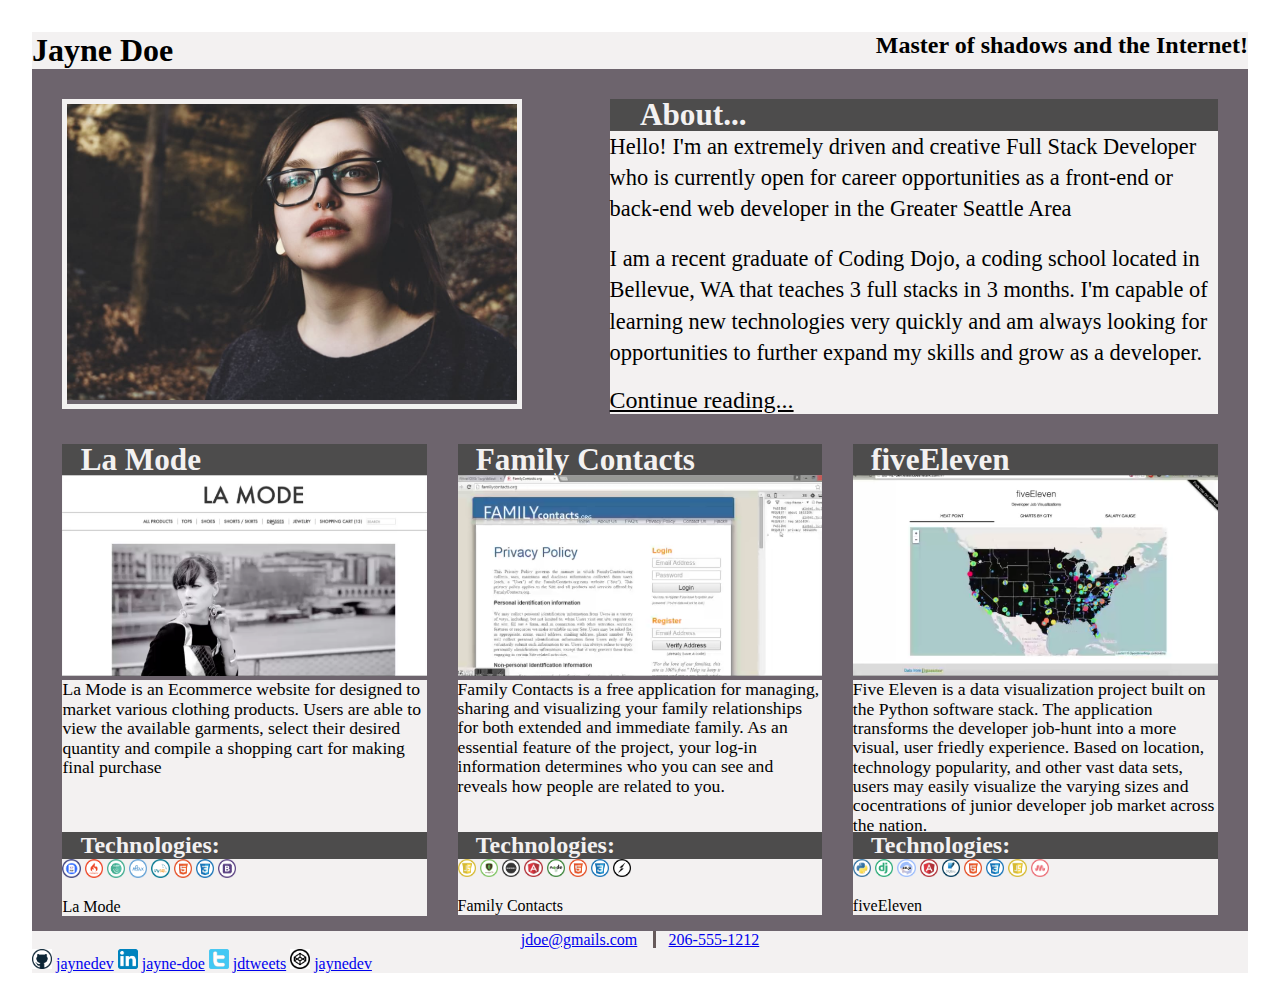
==== index.html @ e7bd0251 "All the Portfolio files and assignment" ====
<!DOCTYPE html>
<html>
<head>
    <meta charset="utf-8" />
    <meta http-equiv="X-UA-Compatible" content="IE=edge">
    <title>Jayne Doe</title>
    <meta name="viewport" content="width=device-width, initial-scale=1">
    <link rel="stylesheet" type="text/css" media="screen" href="style.css" />
</head>
<body>
    <div id="wrapper">
        <header id="header">
            <h1 id="name">Jayne Doe</h1>
            <h2 id="appalation">Master of shadows and the Internet!</h2> 
        </header>
        <div id="banner">
            <div id ="upper_banner"> 
                <div id="potrait_container"> 
                    <img id="potrait" src="photo_of_me.jpg" alt="photograph of Jayne Doe">
                </div>
                <div id="right_upper_banner">
                    <div class="topic" id="About">
                        <h2>About...</h2>
                    </div>
                    <article id="blurb">
                        <p>Hello! I'm an extremely driven and creative Full Stack Developer who is currently open 
                            for career opportunities as a front-end or back-end web developer in the Greater Seattle Area
                        </p>
                        <p>I am a recent graduate of Coding Dojo, a coding school located in Bellevue, WA that teaches 3 
                            full stacks in 3 months. I'm capable of learning new technologies very quickly and am
                            always looking for opportunities to further expand my skills and grow as a developer. 
                        </p>
                        <a href="#">Continue reading...</a>   
                    </article>
                </div>
            </div>
            <div id="lower_banner">
                <div class="stripes" id="left_stripe">
                    <div class="stripe_topic" id="left_stripe_topic">
                        <h2>La Mode</h2>
                    </div>
                    <div class="stripe_images_container">
                        <img class="stipe_images" src="lamode.png" alt="Pic of La Mode Website created by me">
                    </div>
                    <article class="work_detail">
                        <p>La Mode is an Ecommerce website for designed to market various clothing products. Users are able to
                            view the available garments, select their desired quantity and compile a shopping cart for making
                            final purchase
                        </p>
                    </article>
                    <div class="stripe_rib">
                        <h3>Technologies:</h3>
                    </div>
                    <div class="stripe_bottom">
                        <img class="stripe_thumbnails" src="php.png" alt="php logo">
                        <img class="stripe_thumbnails" src="codeigniter.png" alt="codeigniter logo">
                        <img class="stripe_thumbnails" src="jQuery.png" alt="jQuery logo">
                        <img class="stripe_thumbnails" src="ajax.png" alt="ajax logo">
                        <img class="stripe_thumbnails" src="mysql.png" alt="mysql logo">
                        <img class="stripe_thumbnails" src="HTML.png" alt="HTML logo">
                        <img class="stripe_thumbnails" src="CSS.png" alt="CSS logo">
                        <img class="stripe_thumbnails" src="bootstrap.png" alt="bootstrap logo">
                        <div class="stripe_description">
                            <P>La Mode</P>
                        </div>
                    </div>
                </div>
                <div class="stripes" id="center_stripe">
                    <div class="stripe_topic" id="center_stripe_topic">
                        <h2>Family Contacts</h2>
                    </div>
                    <div class="stripe_images_container">
                        <img class="stipe_images" src="familycontacts.png" alt="Pic of family Contacts App created by me">
                    </div>
                    <article class="work_detail">
                        <p>Family Contacts is a free application for managing, sharing and visualizing your family relationships
                            for both extended and immediate family. As an essential feature of the project, your log-in information
                            determines who you can see and reveals how people are related to you.
                        </p>
                    </article>
                    <div class="stripe_rib">
                        <h3>Technologies:</h3>
                    </div>
                    <div class="stripe_bottom">
                        <img class="stripe_thumbnails" src="JavaScript.png" alt="javascript logo">
                        <img class="stripe_thumbnails" src="mongodb.png" alt="mongodb logo">
                        <img class="stripe_thumbnails" src="expressjs.png" alt="expressjs logo">
                        <img class="stripe_thumbnails" src="angular.png" alt="angular logo">
                        <img class="stripe_thumbnails" src="nodejs.png" alt="nodejs logo">
                        <img class="stripe_thumbnails" src="HTML.png" alt="HTML logo">
                        <img class="stripe_thumbnails" src="CSS.png" alt="CSS logo">
                        <img class="stripe_thumbnails" src="socket.png" alt="socket logo">
                        <div class="stripe_description">
                            <P>Family Contacts</P>
                        </div>
                    </div>
                </div>
                <div class="stripes" id="right_stripe">
                    <div class="stripe_topic" id="right_stripe_topic">
                        <h2>fiveEleven</h2>
                    </div>
                    <div class="stripe_images_container">
                        <img class="stipe_images" src="fiveEleven.png" alt="Pic of fiveEleven Platform created by me">
                    </div>
                    <article class="work_detail">
                        <p>Five Eleven is a data visualization project built on the Python software stack. The application transforms the developer
                            job-hunt into a more visual, user friedly experience. Based on location, technology popularity, and other vast data sets,
                            users may easily visualize the varying sizes and cocentrations of junior developer job market across the nation. 
                        </p>
                    </article>
                    <div class="stripe_rib">
                        <h3>Technologies:</h3>
                    </div>
                    <div class="stripe_bottom">
                        <img class="stripe_thumbnails" src="python.png" alt="python logo">
                        <img class="stripe_thumbnails" src="django.png" alt="django logo">
                        <img class="stripe_thumbnails" src="d3.png" alt="d3 logo">
                        <img class="stripe_thumbnails" src="angular.png" alt="angular logo">
                        <img class="stripe_thumbnails" src="sqlite.png" alt="sqlite logo">
                        <img class="stripe_thumbnails" src="HTML.png" alt="HTML logo">
                        <img class="stripe_thumbnails" src="CSS.png" alt="CSS logo">
                        <img class="stripe_thumbnails" src="JavaScript.png" alt="javascript logo">
                        <img class="stripe_thumbnails" src="materialize.png" alt="materialize logo">
                        <div class="stripe_description">
                            <P>fiveEleven</P>
                        </div>
                    </div>
                </div>
            </div>    
        </div>
        <footer id="footer">
            <div id="contact_details">
                <div id="email">
                    <a href="#">jdoe@gmails.com</a>
                </div>
                <div id="phone">
                    <a href="#">206-555-1212</a>
                </div>
            </div>
            <div id="social_media">
                <div class="icon_link_container">
                    <div class="icon_container">
                        <img id="github" class="social_icons" src="github.png" alt="github icon">
                    </div>
                    <div class="social_links_container">
                        <a class="social_links" href="#">jaynedev</a>
                    </div>
                </div>
                <div class="icon_link_container">
                    <div class="icon_container">
                        <img class="social_icons" src="linkedin.png" alt="linkedin icon">
                    </div>  
                    <div class="social_links_container">
                        <a class="social_links" href="#">jayne-doe</a>  
                    </div>
                </div>
                <div class="icon_link_container"> 
                    <div class="icon_container">
                        <img class="social_icons" src="twitter.png" alt="twitter icon">
                    </div>
                    <div class="social_links_container">
                        <a class="social_links" href="#">jdtweets</a>  
                    </div>
                </div>
                <div class="icon_link_container"> 
                    <div class="icon_container">
                        <img class="social_icons" src="codepen.png" alt="codepen icon">
                    </div>
                    <div class="social_links_container">
                        <a class="social_links" href="#">jaynedev</a> 
                    </div> 
                </div>
            </div>
        
        </footer>
    </div>  
</body>
</html>
---- style.css ----
/*CSS reset settings here*/

/* defining body parameters - ensuring no inherited margins and paddings*/
body{
    margin: 0%;
    padding: 0%;
}

/* defining 'overall container' parameters. The margin centers the website around the screen  */
#wrapper{
height: 100%;
width: 95%;
margin: 2.5% 2.5% 2.5% 2.5%;
padding: 0%;
}

/* defining the key building blocks of the website - header, banner and footer */

header{
    background-color: rgb(243, 241, 241);
    height: 5%;
    width: 100%;
    margin: 0%;
    padding: 0%;      
   }

#banner{
    background-color: rgba(17, 1, 17, 0.61);
    height:90%;
    width: 100%;
    margin: 0%; 
}

footer{
    background-color: rgb(243, 241, 241);
    height: 5%;
    width: 100%;
    margin: 0%;
    padding: 0%;   
}


/* styling the header segments */

#name{
    display: inline-block;
    align-content: left;
    height: 5%;
    margin: 0%;
    padding: 0%;
    vertical-align: middle;   
}

#appalation{
    float: right;
    align-content: right; 
    height: 5%;
    margin: 0%;
    padding: 0%;
    vertical-align: middle; 
}

/* dividing the banner into two segments - upper and lower segments */

#upper_banner{
    max-height: 34%;
    width: 100%;
    margin: 0%;
    padding: 0%;
    display: block;
    overflow: auto;
}

#lower_banner{
    max-height: 66%;
    width: 100%;
    margin: 0%;
    padding: 0%;
    display: block;
}

/* styling the upper banner segments - potrait (left upper banner) and article (right upper banner) */

#potrait_container{
    max-height:100%;
    max-width:37%;
    margin: 2.5%;
    border: rgb(243, 241, 241) solid 5px;
    float: left;  
}

#potrait{
    max-height:100%;
    max-width:100%;
    display: inline-block;
}

#right_upper_banner{
    height:100%;
    width:50%;
    margin: 2.5%;
    float: right; 
}

.topic{
    height: 20%;
    width: 100%;
    margin: 0%;
    padding: 0%;
    text-align: left;
    font-size: 130%;
    color: rgb(243, 241, 241);
    background-color: rgb(77, 76, 76);
}

article{
    height: 100%;
    width: 100%;
    margin: 0%;
    padding: 0%;
    background-color: rgb(243, 241, 241);
    color: black;
}

#blurb{
    height: 80%;
}

article#blurb>p{
    margin-top: 0%;
    margin-bottom: 3%;
    line-height: 140%;
    display: inline-block;
    vertical-align: middle;
    font-size: 140%;  
}

article>a{
    font-size: 150%; 
    color: black;
}

div>h2{
    margin: 0% 0% 0% 5%;
    padding: 0%;
    line-height: 100%;
    text-align: left;
}

/* dividing and styling the lower banner into vertical stripes */
.stripes{
    height: 100%;
    max-width: 30%;
    margin:0%;
    padding:0%;
    display: inline-block;
}

/* positioning each stripe */

#left_stripe{
    margin: 0% 0% 0% 2.5%;
    float: left;
}

#right_stripe{
    margin: 0% 2.5% 0% 0%;
    float: right;
}

#center_stripe{
    margin: 0% 0% 0% 2.5%;
}

/* creating and styling the different segments/classes of each stripe */

.stripe_topic{
    height: 5%;
    width: 100%;
    margin: 0%;
    padding: 0%;
    font-size: 130%;
    text-align: left;
    color: rgb(243, 241, 241);
    background-color: rgb(77, 76, 76);
}

.stripe_images_container{
    max-height: 30%;
    max-width: 100%;
    padding: 0%;
    margin: 0%;
}

.stipe_images{
    max-height:100%;
    max-width:100%;
    display: inline-block;  
}

.work_detail{
    height: 152px;
    width:100%;
    display: inline-block;
}

article.work_detail>p{
    margin-top: 0%;
    margin-bottom: 3%;
    line-height: 110%;
    display: inline-block;
    vertical-align: middle;
    font-size: 110%;
}

.stripe_rib{
    height: 5%;
    width: 100%;
    margin: 0%;
    padding: 0%;
    text-align: left;
    color: rgb(243, 241, 241);
    background-color: rgb(77, 76, 76);  
}

div.stripe_rib>h3{
    margin: 0% 0% 0% 5%;
    padding: 0%;
    font-size: 150%;
}

.stripe_bottom{
    max-height: 152px;
    max-width: 100%;
    padding: 0%;
    margin: 0%;
    background-color: rgb(243, 241, 241);
}

.stripe_thumbnails{
    height: 5%;
    width: 5%;
    display:inline-block;
}

/* defiing and styling the footer elements */

#contact_details{
    height: 2%;
    width: 100%;
    margin: 0%;
    padding: 0%; 
    display: block;
    text-align: center;
}

#email{
    display: inline;
    padding-right: 1%;
    border-right: rgb(102, 90, 90) solid;
}

#phone{
    display: inline;
    margin-left: 1%;
}

.social_media{
    height: 3%;
    max-width: 100%;
    margin: 0%;
    padding: 0%; 
    display: block;
    padding-left: 3%;
}

.icon_link_container {
    display: inline;
}

.icon_container{
    max-height: 5%;
    max-width: 2%;
    display: inline;
}

.social_icons{
    max-height: 20px;
    max-width: 20px;
}

.social_links_container{
    max-height: 1%;
    display: inline;
}
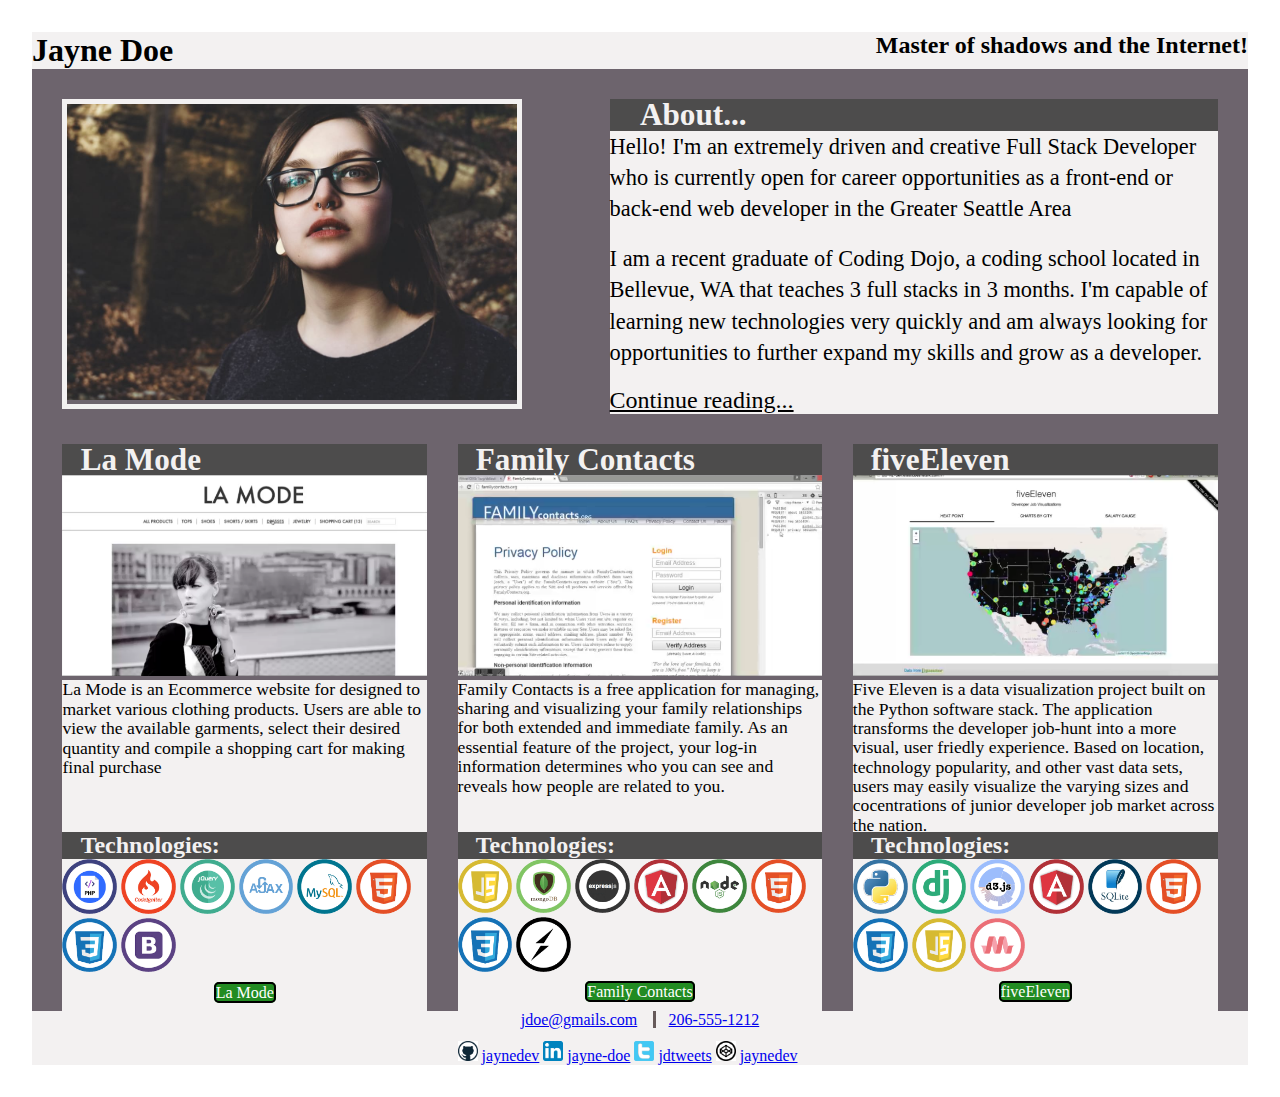
==== commit 0ac29443: "completed assignment" ====
--- a/index.html
+++ b/index.html
@@ -138,37 +138,23 @@
                 </div>
             </div>
             <div id="social_media">
-                <div class="icon_link_container">
-                    <div class="icon_container">
+                <div id="align_me">
+                    <div class="icon_link_container">
                         <img id="github" class="social_icons" src="github.png" alt="github icon">
-                    </div>
-                    <div class="social_links_container">
                         <a class="social_links" href="#">jaynedev</a>
                     </div>
-                </div>
-                <div class="icon_link_container">
-                    <div class="icon_container">
+                    <div class="icon_link_container">
                         <img class="social_icons" src="linkedin.png" alt="linkedin icon">
-                    </div>  
-                    <div class="social_links_container">
                         <a class="social_links" href="#">jayne-doe</a>  
                     </div>
-                </div>
-                <div class="icon_link_container"> 
-                    <div class="icon_container">
+                    <div class="icon_link_container">             
                         <img class="social_icons" src="twitter.png" alt="twitter icon">
-                    </div>
-                    <div class="social_links_container">
                         <a class="social_links" href="#">jdtweets</a>  
                     </div>
-                </div>
-                <div class="icon_link_container"> 
-                    <div class="icon_container">
+                    <div class="icon_link_container"> 
                         <img class="social_icons" src="codepen.png" alt="codepen icon">
+                        <a class="social_links" href="#">jaynedev</a> 
                     </div>
-                    <div class="social_links_container">
-                        <a class="social_links" href="#">jaynedev</a> 
-                    </div> 
                 </div>
             </div>
         
--- a/style.css
+++ b/style.css
@@ -1,6 +1,8 @@
 /*CSS reset settings here*/
 
 /* defining body parameters - ensuring no inherited margins and paddings*/
+
+
 body{
     margin: 0%;
     padding: 0%;
@@ -238,9 +240,25 @@
 }
 
 .stripe_thumbnails{
-    height: 5%;
-    width: 5%;
+    height: 15%;
+    width: 15%;
     display:inline-block;
+}
+
+.stripe_description{
+    display: block;
+    text-align: center;
+    margin: 2% 2% 5% 2%;
+    padding-bottom: 5%;
+}
+
+.stripe_description>p{
+    display: inline;
+    text-align: center;
+    border-radius: 5px;
+    border: black 2px solid;
+    background-color: forestgreen;
+    color: white;
 }
 
 /* defiing and styling the footer elements */
@@ -268,34 +286,34 @@
 .social_media{
     height: 3%;
     max-width: 100%;
-    margin: 0%;
     padding: 0%; 
     display: block;
-    padding-left: 3%;
+    align-content: center;
+}
+
+#align_me{
+    margin-left: 35%;
+    margin-top: 1%;
 }
 
 .icon_link_container {
-    display: inline;
-}
-
-.icon_container{
-    max-height: 5%;
-    max-width: 2%;
     display: inline;
 }
 
 .social_icons{
     max-height: 20px;
     max-width: 20px;
-}
-
-.social_links_container{
-    max-height: 1%;
-    display: inline;
-}
-
-
-
-
-
-
+    display: inline;
+}
+
+.social_links{
+    max-height: 20px;
+    max-width: 20px;
+    display: inline;
+}
+
+
+
+
+
+
